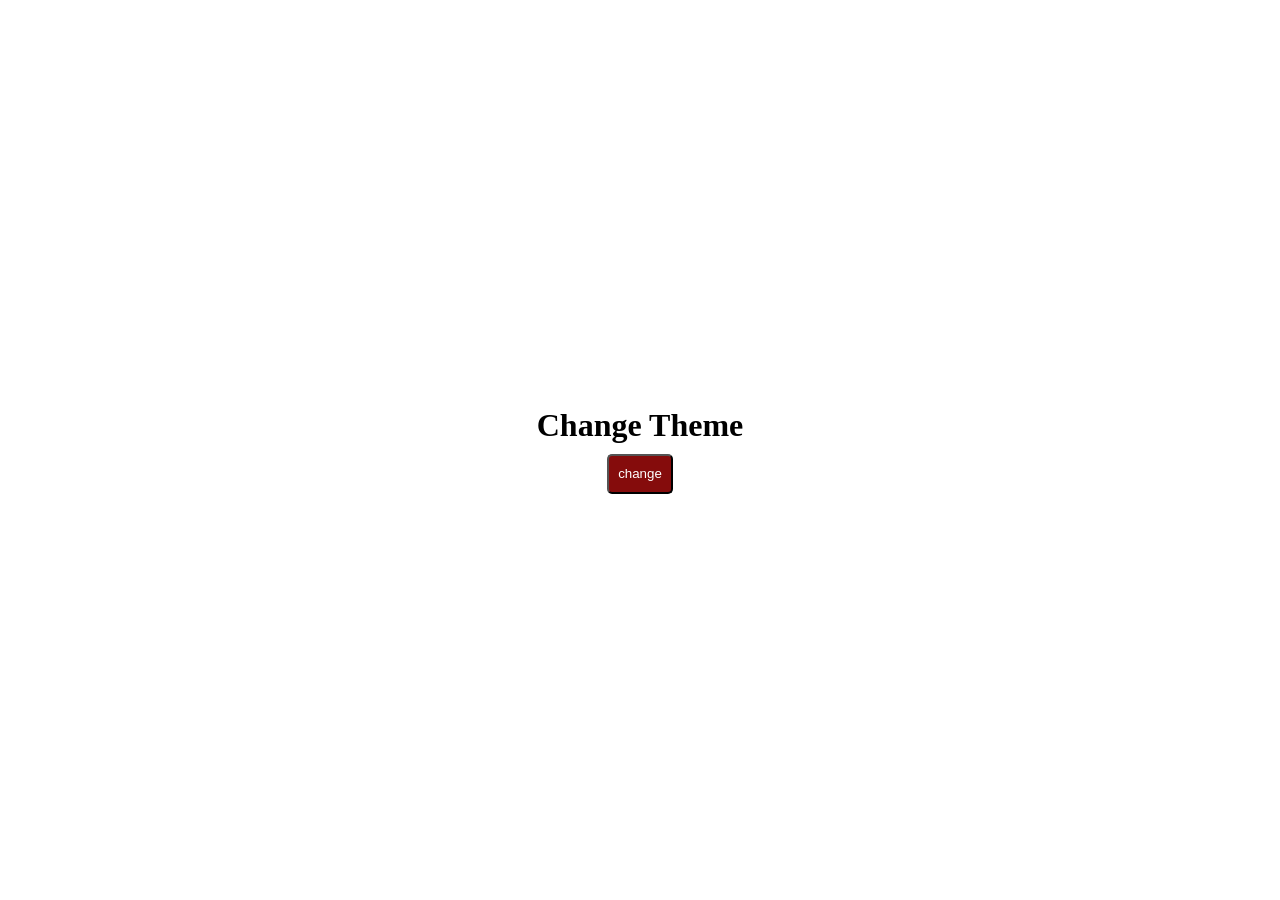
==== theme.html @ 2595a9e2 "add theme section and fix toggle button" ====
<!DOCTYPE html>
<html lang="en">
<head>
    <meta charset="UTF-8">
    <meta name="viewport" content="width=device-width, initial-scale=1.0">
    <title>Document</title>
    <Style>
        *{
            margin: 0;
            padding: 0;
            box-sizing: border-box;
        }
        html,body{
            height: 100%;
            width: 100%;
        }
.main{
    display: flex;
    justify-content: center;
    align-items: center;
    flex-direction: column;
    height: 100%;
    width: 100%;
    overflow: hidden;
    gap: 10px;
    background-color: white;
    color: black;
}

#change{
    height: 3em;
    width: 5em;
    border-radius: 5px;
    background-color: rgb(133, 12, 12);
    cursor: pointer;
    color: white;
    font-weight: 500;
}
#change:hover{
    background-color: red;
}


    </Style>
</head>
<body>
    <div class="main">
    <h1>Change Theme</h1>
    <input type="button" value="change" id="change">
    </div>
    
    <script src="./theme.js"></script>
</body>
</html>
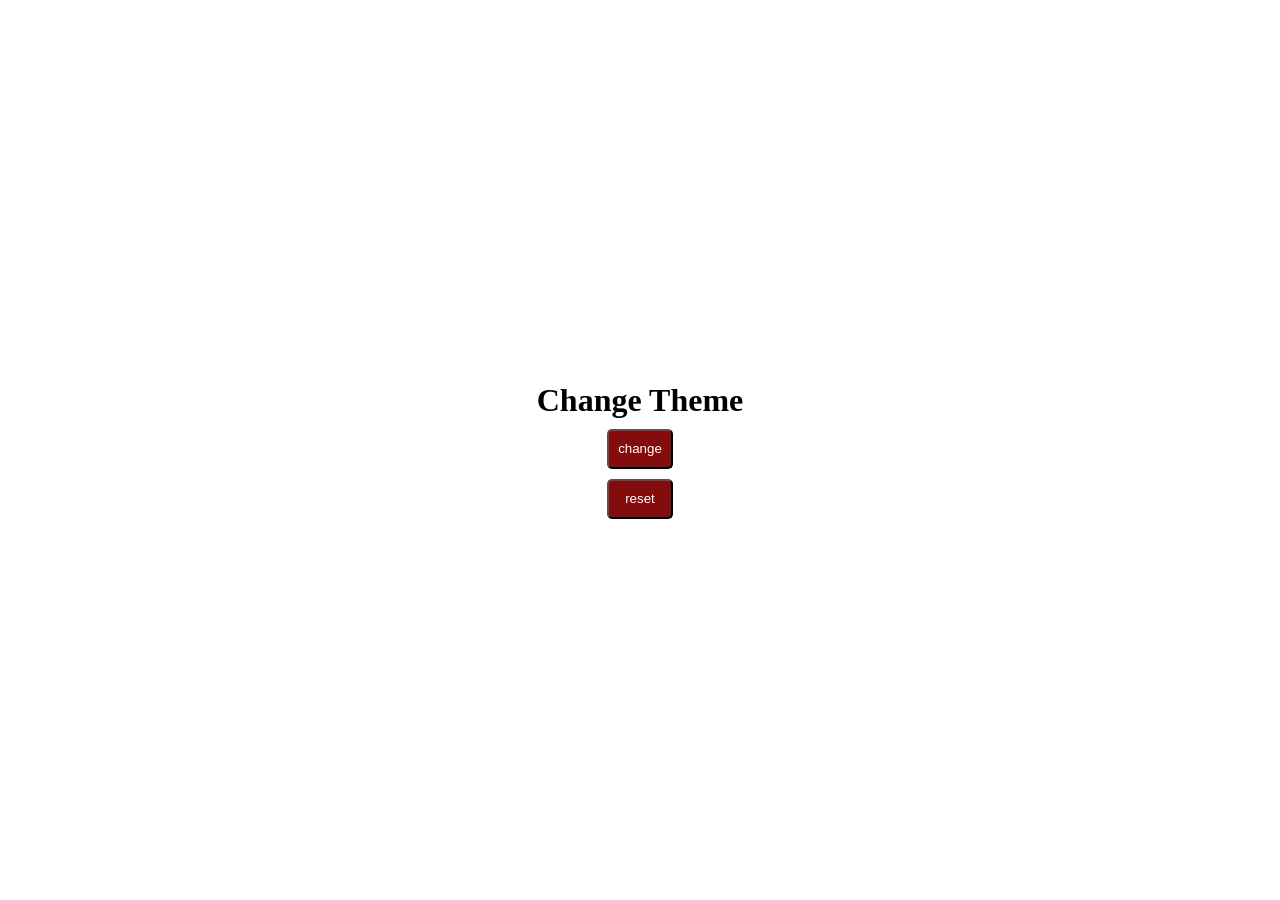
==== commit 57c460b8: "add reset button for page reload" ====
--- a/theme.html
+++ b/theme.html
@@ -23,11 +23,10 @@
     width: 100%;
     overflow: hidden;
     gap: 10px;
-    background-color: white;
-    color: black;
+
 }
 
-#change{
+#change , #reset {
     height: 3em;
     width: 5em;
     border-radius: 5px;
@@ -47,6 +46,7 @@
     <div class="main">
     <h1>Change Theme</h1>
     <input type="button" value="change" id="change">
+    <input type="reset" value="reset" id="reset">
     </div>
     
     <script src="./theme.js"></script>
